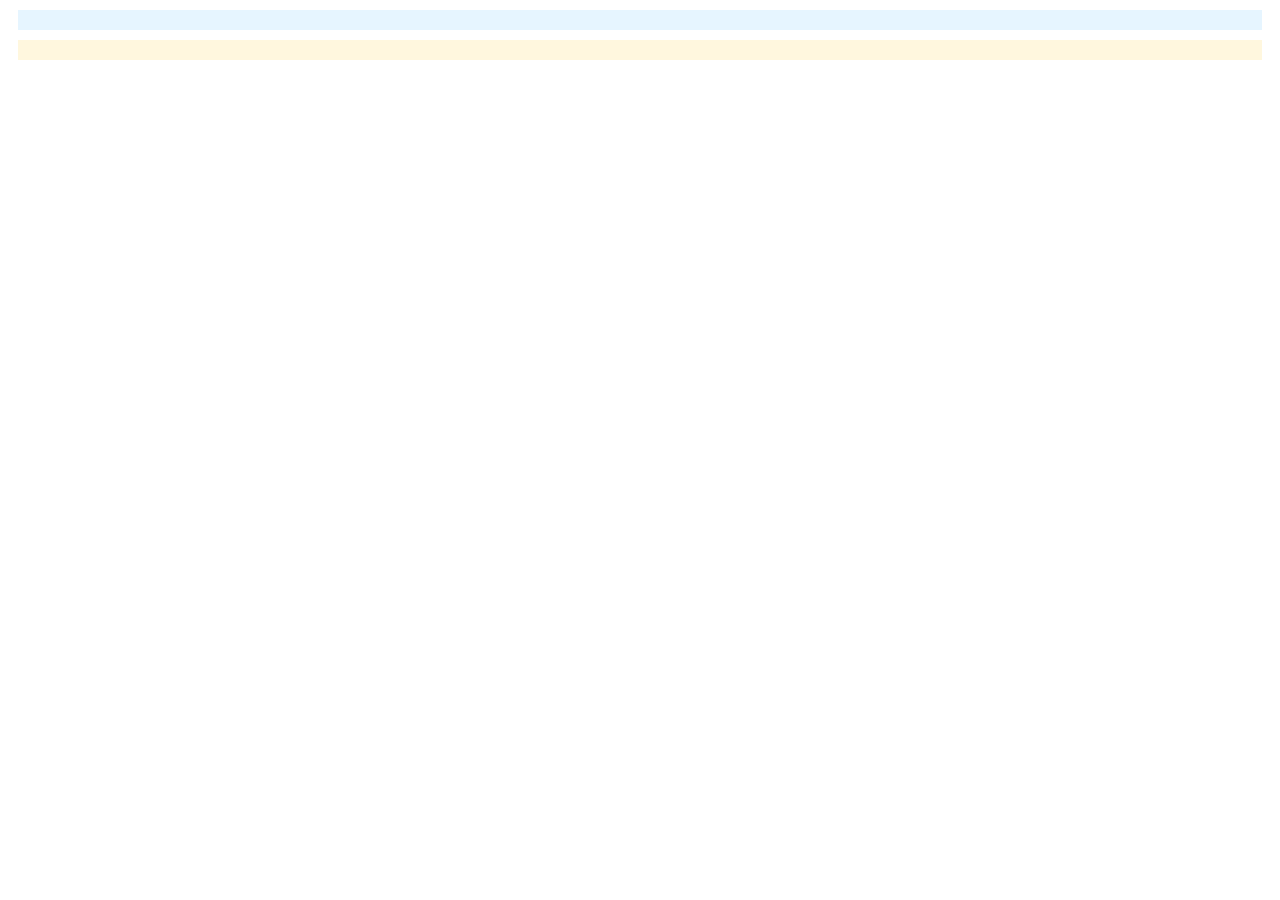
==== 18.1/01_Your_First_Flex_Layout/unsolved/index.html @ a422dc5e "activities" ====
<!DOCTYPE html>
<html>
<head>
  <link href="css/index.css" type="text/css" rel="stylesheet">
</head>
<body>

  <div id="column" class="flex"><!-- This div has the id of column and the class of flex. -->

  </div>

  <div id="row" class="flex">


  </div>

</body>
</html>
---- 18.1/01_Your_First_Flex_Layout/unsolved/css/index.css ----
.flex_item {
  padding:10px;
  margin: 10px;
  background-color: orange;
  color: white;
}
.flex {
  padding: 10px;
  margin: 10px;
  /* Set the property display to flex below! */
}
#column {
  background-color: #E6F5FF;
  /* Set the property flex direction to column below! */
}
#row {
  background-color: #FFF7DE;
/* Set the property flex-direction to row below! */
}
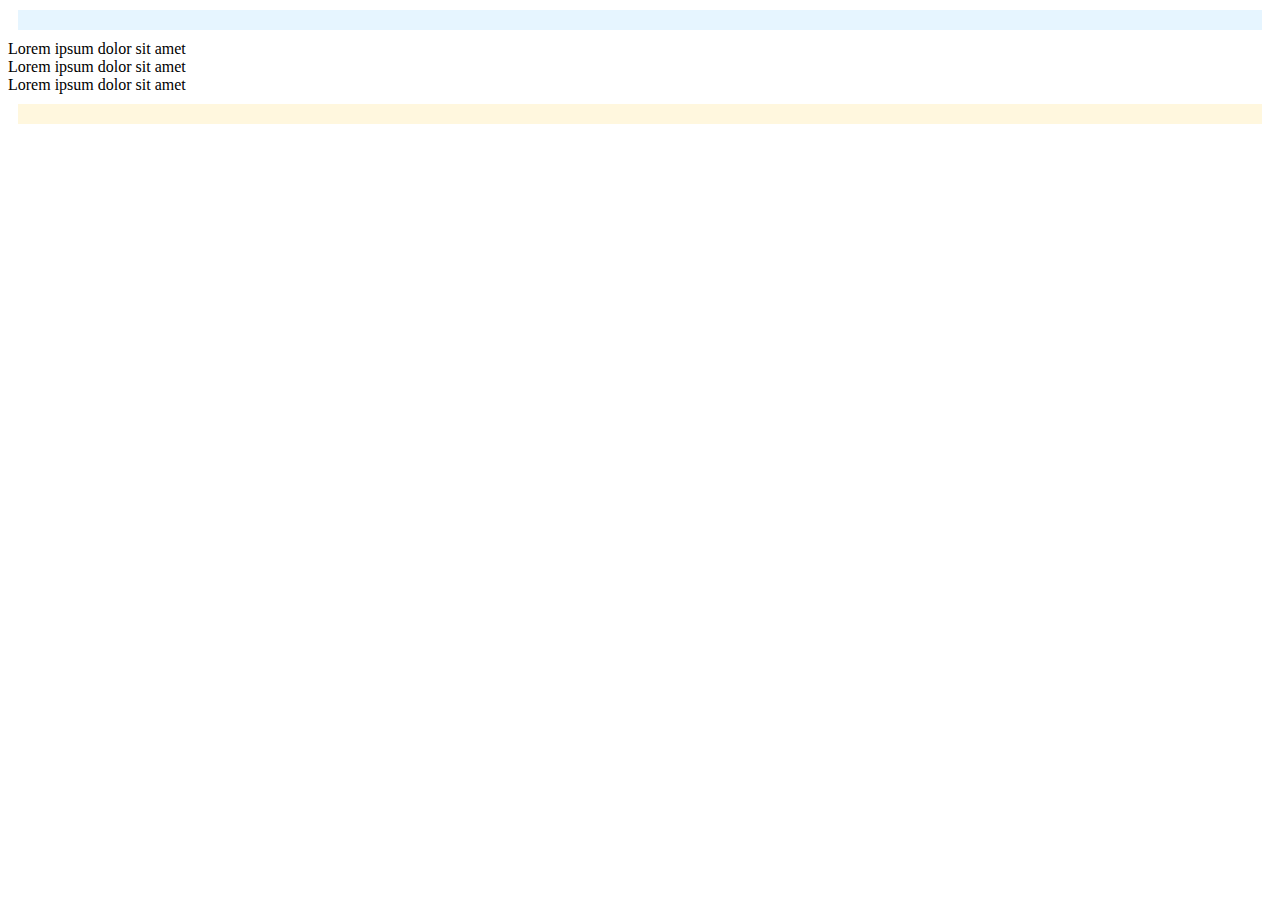
==== commit 909c3d77: "update" ====
--- a/18.1/01_Your_First_Flex_Layout/unsolved/index.html
+++ b/18.1/01_Your_First_Flex_Layout/unsolved/index.html
@@ -7,9 +7,16 @@
 
   <div id="column" class="flex"><!-- This div has the id of column and the class of flex. -->
 
-  </div>
+  </div class="flex item"> Lorem ipsum dolor sit amet
+  <div>
 
-  <div id="row" class="flex">
+  </div class="flex item"> Lorem ipsum dolor sit amet
+  <div>
+    
+  </div class="flex item"> Lorem ipsum dolor sit amet
+  <div>
+    
+    <div id="row" class="flex">
 
 
   </div>
--- a/18.1/01_Your_First_Flex_Layout/unsolved/css/index.css
+++ b/18.1/01_Your_First_Flex_Layout/unsolved/css/index.css
@@ -7,6 +7,7 @@
 .flex {
   padding: 10px;
   margin: 10px;
+  display:flex;
   /* Set the property display to flex below! */
 }
 #column {
